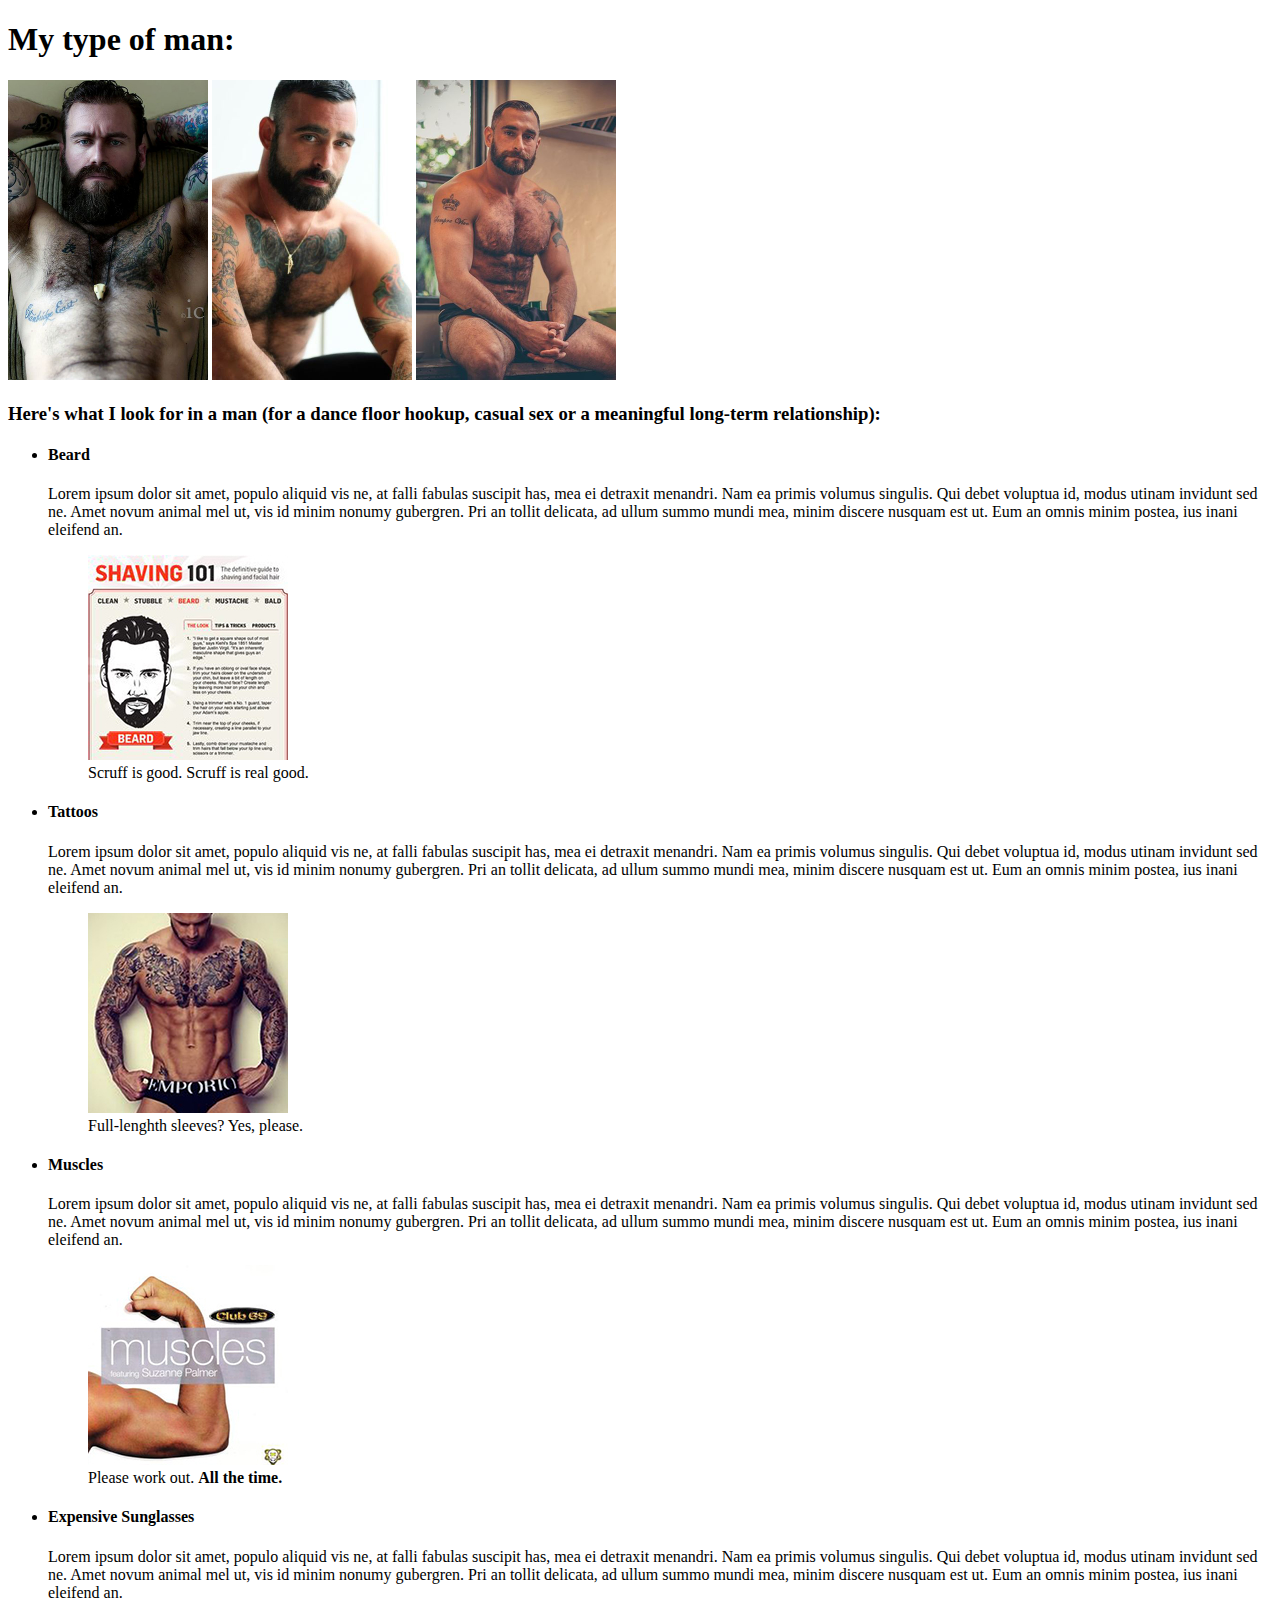
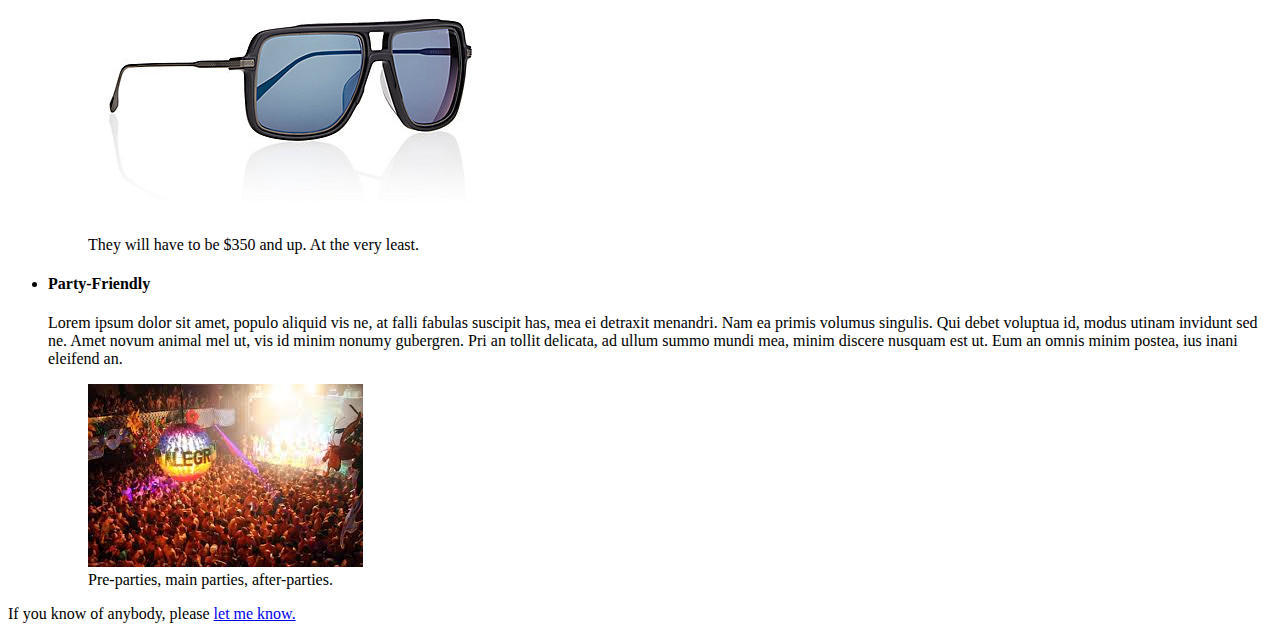
==== week2/index.html @ 31568716 "weeks one and two" ====
<!doctype html>

<html>

<head>
<title> My type of man</title>

</head>

<body>
	<h1> My type of man: </h1>

	<img src="../images/hotness1.jpeg" width="200" height="300"/>
	<img src="../images/hotness2.jpeg" width="200" height="300"/>
	<img src="../images/hotness3.jpeg" width="200" height="300"/>

	<h3> Here's what I look for in a man (for a dance floor hookup, casual sex or a meaningful long-term relationship):</h3>
	


<ul>

	<li> <div> <h4> Beard </h4>
		<p> Lorem ipsum dolor sit amet, populo aliquid vis ne, at falli fabulas suscipit has, mea ei detraxit menandri. Nam ea primis volumus singulis. Qui debet voluptua id, modus utinam invidunt sed ne. Amet novum animal mel ut, vis id minim nonumy gubergren. Pri an tollit delicata, ad ullum summo mundi mea, minim discere nusquam est ut. Eum an omnis minim postea, ius inani eleifend an. </p> </div>

		<div>
		<figure> <img src="../images/beard.jpeg" alt="Manual of how to groom your beard"> 
					<figcaption>Scruff is good. Scruff is real good.</figcaption>
		

		</figure>
		</div>

	</li>

	<li> <div> <h4> Tattoos </h4>

	<p> Lorem ipsum dolor sit amet, populo aliquid vis ne, at falli fabulas suscipit has, mea ei detraxit menandri. Nam ea primis volumus singulis. Qui debet voluptua id, modus utinam invidunt sed ne. Amet novum animal mel ut, vis id minim nonumy gubergren. Pri an tollit delicata, ad ullum summo mundi mea, minim discere nusquam est ut. Eum an omnis minim postea, ius inani eleifend an. </p> </div>

	<div> <figure> <img src="../images/tattoo.jpeg"> 
		<figcaption>Full-lenghth sleeves? Yes, please.</figcaption>

</figure>

	</div>

 </li>

 	<li> <div> <h4> Muscles </h4>

	<p> Lorem ipsum dolor sit amet, populo aliquid vis ne, at falli fabulas suscipit has, mea ei detraxit menandri. Nam ea primis volumus singulis. Qui debet voluptua id, modus utinam invidunt sed ne. Amet novum animal mel ut, vis id minim nonumy gubergren. Pri an tollit delicata, ad ullum summo mundi mea, minim discere nusquam est ut. Eum an omnis minim postea, ius inani eleifend an. </p> </div>

	<div> <figure> <img src="../images/muscles.jpeg"> 
		<figcaption>Please work out. <strong> All the time. </strong> </figcaption>

</figure>
</div>
 </li>

		<li> <div> <h4> Expensive Sunglasses</h4>

	<p> Lorem ipsum dolor sit amet, populo aliquid vis ne, at falli fabulas suscipit has, mea ei detraxit menandri. Nam ea primis volumus singulis. Qui debet voluptua id, modus utinam invidunt sed ne. Amet novum animal mel ut, vis id minim nonumy gubergren. Pri an tollit delicata, ad ullum summo mundi mea, minim discere nusquam est ut. Eum an omnis minim postea, ius inani eleifend an. </p> </div>

	<div> <figure> <img src="../images/dita.jpeg"> 
		<figcaption> They will have to be $350 and up. At the very least.</figcaption>

</figure>
	</div>
 </li>
	
		<li> <div> <h4> Party-Friendly </h4>

	<p> Lorem ipsum dolor sit amet, populo aliquid vis ne, at falli fabulas suscipit has, mea ei detraxit menandri. Nam ea primis volumus singulis. Qui debet voluptua id, modus utinam invidunt sed ne. Amet novum animal mel ut, vis id minim nonumy gubergren. Pri an tollit delicata, ad ullum summo mundi mea, minim discere nusquam est ut. Eum an omnis minim postea, ius inani eleifend an. </p> </div>

	<div> <figure> <img src="../images/alegria.jpeg"> 
		<figcaption> Pre-parties, main parties, after-parties.</figcaption>
</figure>
	</div>
 </li>
	
</ul>

<div>

<!--find out who to add line spaces without using the <br> tag-->

	<p>
	If you know of anybody, please <a href="mailto:muri@verizon.net">let me know.</a>
</p>
</div>



</body>


</html>
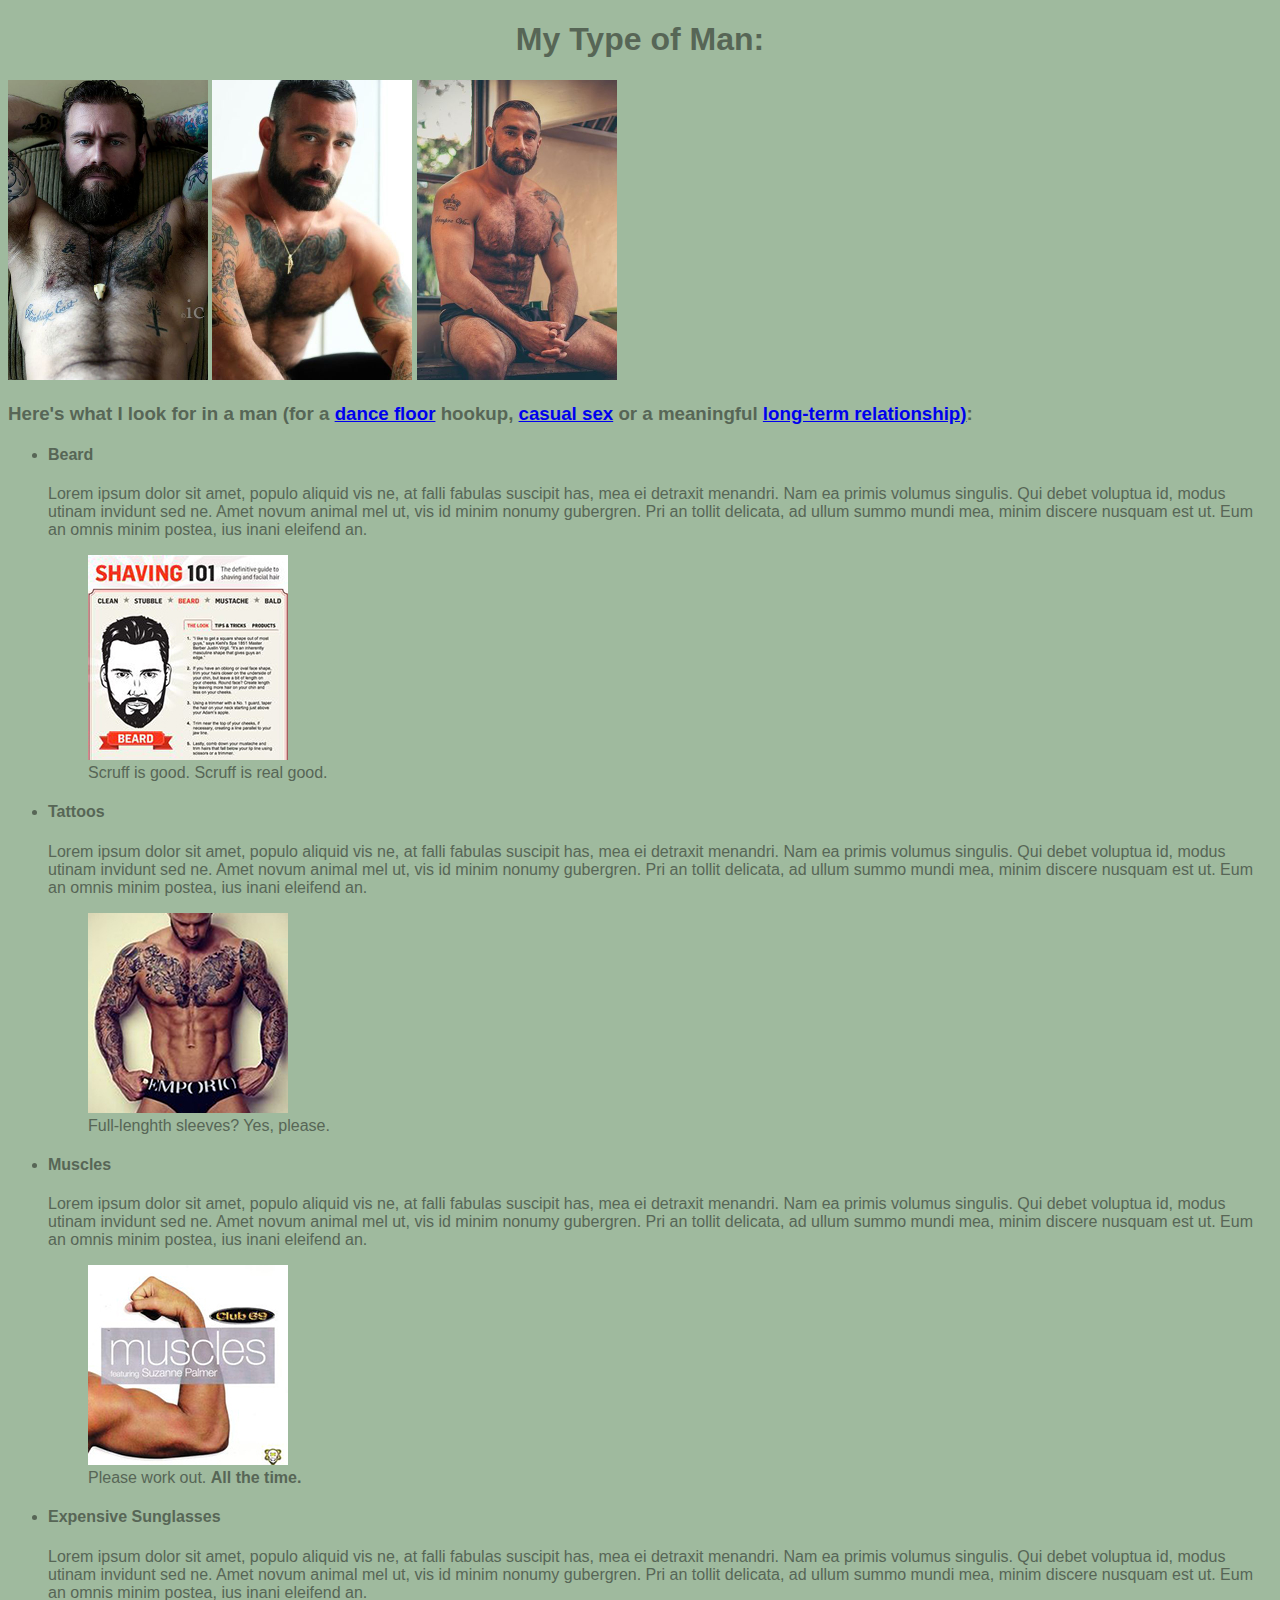
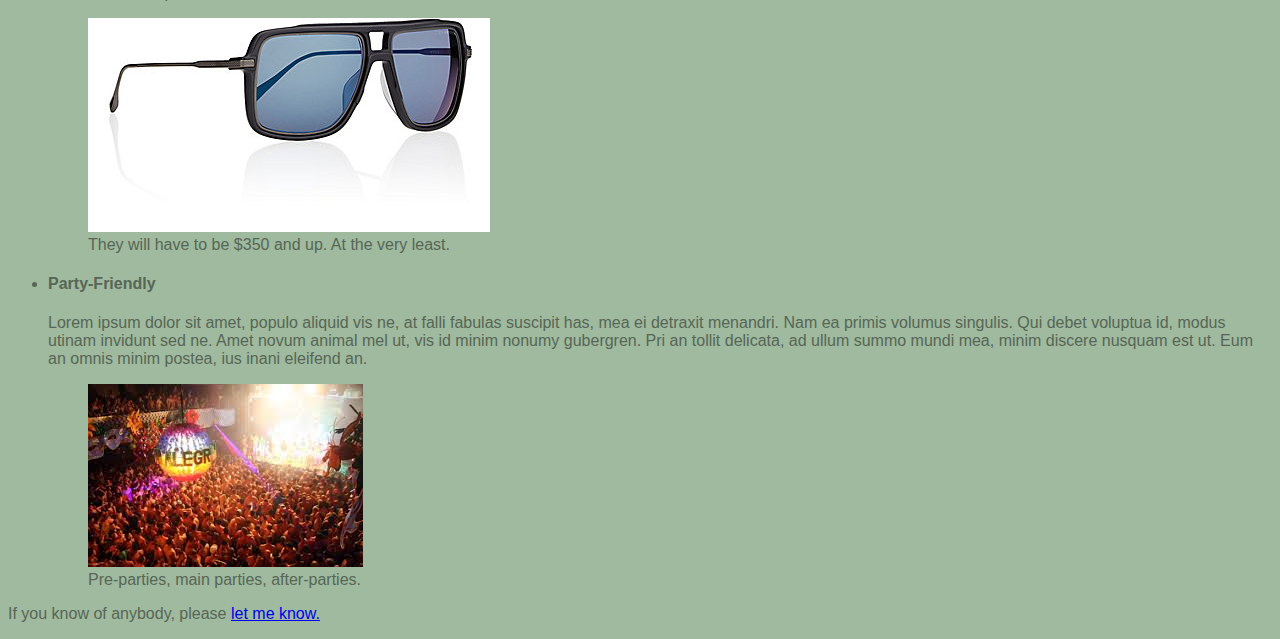
==== commit f4898ed9: "added some css" ====
--- a/week2/index.html
+++ b/week2/index.html
@@ -3,18 +3,18 @@
 <html>
 
 <head>
-<title> My type of man</title>
-
+<title> My Type of Man</title>
+	<link rel="stylesheet" href="css/mystyles.css" />
 </head>
 
 <body>
-	<h1> My type of man: </h1>
+	<h1> My Type of Man: </h1>
 
 	<img src="../images/hotness1.jpeg" width="200" height="300"/>
 	<img src="../images/hotness2.jpeg" width="200" height="300"/>
 	<img src="../images/hotness3.jpeg" width="200" height="300"/>
 
-	<h3> Here's what I look for in a man (for a dance floor hookup, casual sex or a meaningful long-term relationship):</h3>
+	<h3> Here's what I look for in a man (for a <a href="http://www.alegriaevents.com/" target="_blank">dance floor<a/> hookup, <a href="http://www.scruff.com/" target="_blank">casual sex</a> or a meaningful <a href="http://www.corcoran.com/nyc/" target="_blank">long-term relationship)</a>:</h3>
 	
 
 
--- a/week2/css/mystyles.css
+++ b/week2/css/mystyles.css
@@ -0,0 +1,22 @@
+body{
+	background:#9FBA9E;
+	color:#576656;
+	font-family: calibri, candara, sans-serif;	
+}
+a:link {
+    color: #152E4C
+    text-decoration:underline;
+}
+a:visited {
+    color: #7C6656
+    text-decoration:underline;
+}
+a:active {
+    color: #286656
+    text-decoration:underline;
+}
+
+h1{
+	text-align: center;
+}
+
